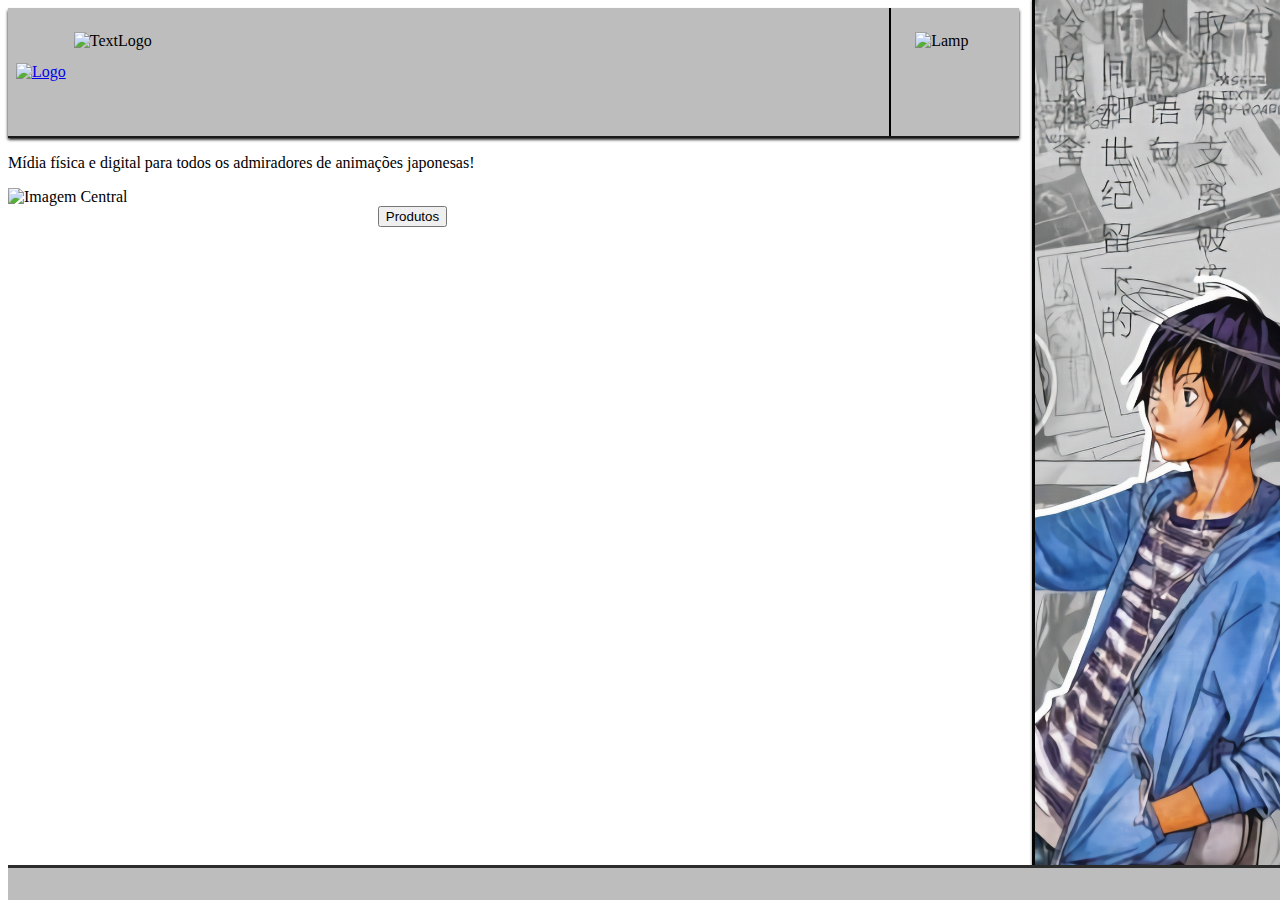
==== OtakuWorld/index.html @ 22d74d48 "Organizando outras páginas do projeto" ====
<!DOCTYPE html>
<html lang="Pt-br">

<head>
    <meta charset="UTF-8">
    <meta http-equiv="X-UA-Compatible" content="ie=edge">
    <meta name="viewport" content="width=device-width, initial-scale=1.0">

    <link rel="icon" type="image/png" href="./images/3.png">

    <link rel="stylesheet" type="text/css" href="./css/main.css">
    <link rel="stylesheet" type="text/css" href="./css/estrutura.css">
    <link rel="stylesheet" type="text/css" href="./css/home.css">
    <link rel="stylesheet" type="text/css" href="./css/responsive.css">

    <title>Otaku World | Mangá Shop e Scan Oficial</title>
</head>

<body>

    <header class="principal">
        <div class="Logo">
            <a href="index.html">
                <img class="logo" src="./images/3.png" alt="Logo">
            </a>
            
            <img class="text" src="./images/Logo.png" alt="TextLogo">
        </div>

        <div onclick="Tema()" class="containerLamp">
            <img class="IconLamp" src="./images/Lua.svg" alt="Lamp">
        </div>
    </header>

    <aside id="AsideImg">
    </aside>

    <div class="Text">
        <p>Mídia física e digital para todos os admiradores de animações japonesas!</p>
    </div>

    <section class="Main">
        <div class="limite">
            <img class="ImgC" src="./images/book.svg" alt="Imagem Central">
            <footer>
                <div>
                    <a href="./Contatos.html"><button>Produtos</button></a>
                </div>
            </footer>
        </div>
        <div class="barrinha"></div>
    </section>
    </div>
    <script src="./scripts/Test.js"></script>
</body>

</html>
---- OtakuWorld/css/estrutura.css ----
.containerLamp, .Logo, section.Main footer{
    display: flex;
    justify-content:center;
    align-items: center;
}
header.principal, section.Ative{
    display: flex;
}

/*Header principal*/

header.principal{
    width: 80%;
    height: 8em;

    justify-content: space-between;
    background-color: #bdbdbd;

    border-bottom: 2px solid rgb(26, 25, 25);
    box-shadow: 0px 1.5px 3px rgb(0, 0, 0);
    user-select: none;
}

.logo{
    margin: 0 0.5em 0 0.5em;
    width: 6.5em;
    height: 6.5em;
}
.Logo .text{
    width: 30em;
    height: 5em;
}

.containerLamp, .containerBack{
    width: 8em;
    border-left: 2px solid black;
    cursor: pointer;
}
.containerLamp:hover, .containerBack:hover{
    border-left: 4px solid black;
    border-bottom: 0.5px solid black;
}

header .containerLamp img{
    width: 5em;
    height: 5em;
}
header .containerBack img{
    width: 4.5em;
    height: 4.5em;
}

/*Aside*/

#AsideImg{
    width: 20%;
    height: 100vh;
    position: fixed;
    top: 0;
    z-index: 5;

    background: url("../images/00000.jpg") no-repeat;
    background-position: right;
    background-size: cover;

    margin-left: 80%;
    border-left: 3px solid rgb(5, 5, 5);
    box-shadow: -0.5px 0px 3px rgb(58, 58, 58);
}

/*Outros componentes*/

.barrinha{
    width: 100%;
    height: 2rem;
    position: fixed;
    bottom: 0;
    z-index: 6;
    
    background-color: #bdbdbd;
    border-top: 3px solid rgb(44, 44, 44);
}

.limite, section.Main{
    width: 80%;
}
---- OtakuWorld/css/responsive.css ----
/*Maioria Index*/
@media(max-width: 1000px){
    section.Main .limite .ImgC{
        display: flex;
        width: 60vw;
        height: 60vw;
        margin: 0 auto;
    }
    
    .limite, section.Main{
        width: 90%;
    }
    
    section.Main .limite{
        display: block;
        position: static;
    }
    
    .Text{
        margin-bottom: 5vh;
    }
    
    section.Main footer button{
        width: 30vw;
        height: 15vw;
        margin-bottom: 2em;
    }
    }

    @media(max-width: 430px){
        section.Main .limite{
            bottom: 30%;
        }
    }


    /*Maioria Contatos*/

    @media(max-width: 750px){

        .limite, section.Main{
            width: 100%;
            height: 100vh;
        }

        aside{
            display: none;
        }

        header.principal, .containerLamp, .containerBack{
            height: 7.5em;
        }

        .containerLamp, .containerBack{
            width: 7.5em;
        }
        
        header.second{
            height: 25vh;
        }
        
        header.second, article.redes, header.principal{
            width: 100vw;
        }

        article.redes{
            height: 60vh;
            margin-bottom: 50%;
        }

        article .Redes{
            flex-direction: column;
            margin-top: 30%;
        }
        article .Redes img{
            width: 20vw;
            height: 20vw;
        }
        article .Redes img.Dis{
            width: 21vw;
            height: 21vw;
        }
        article .Redes p{
            font-size: 5vw;
            font-weight: 450;
            font-family: 'Roboto', sans-serif;
        }

        article .Redes .AllIcons, .Discord{
            margin-bottom: clamp(5vh, 10vh, 15vh);
        }

        .Text{
            width: 100%;
            margin-bottom: 15vh;
        }

        .logo{
            margin-right: 2vw;
            width: 10vw;
            height: 10vw;
        }
        section.Main footer button{
            width: 40vw;
            height: 20vw;
        }
    }
    
    @media(max-width: 745px){
        .Logo .text{
            display: none;
        }
    }
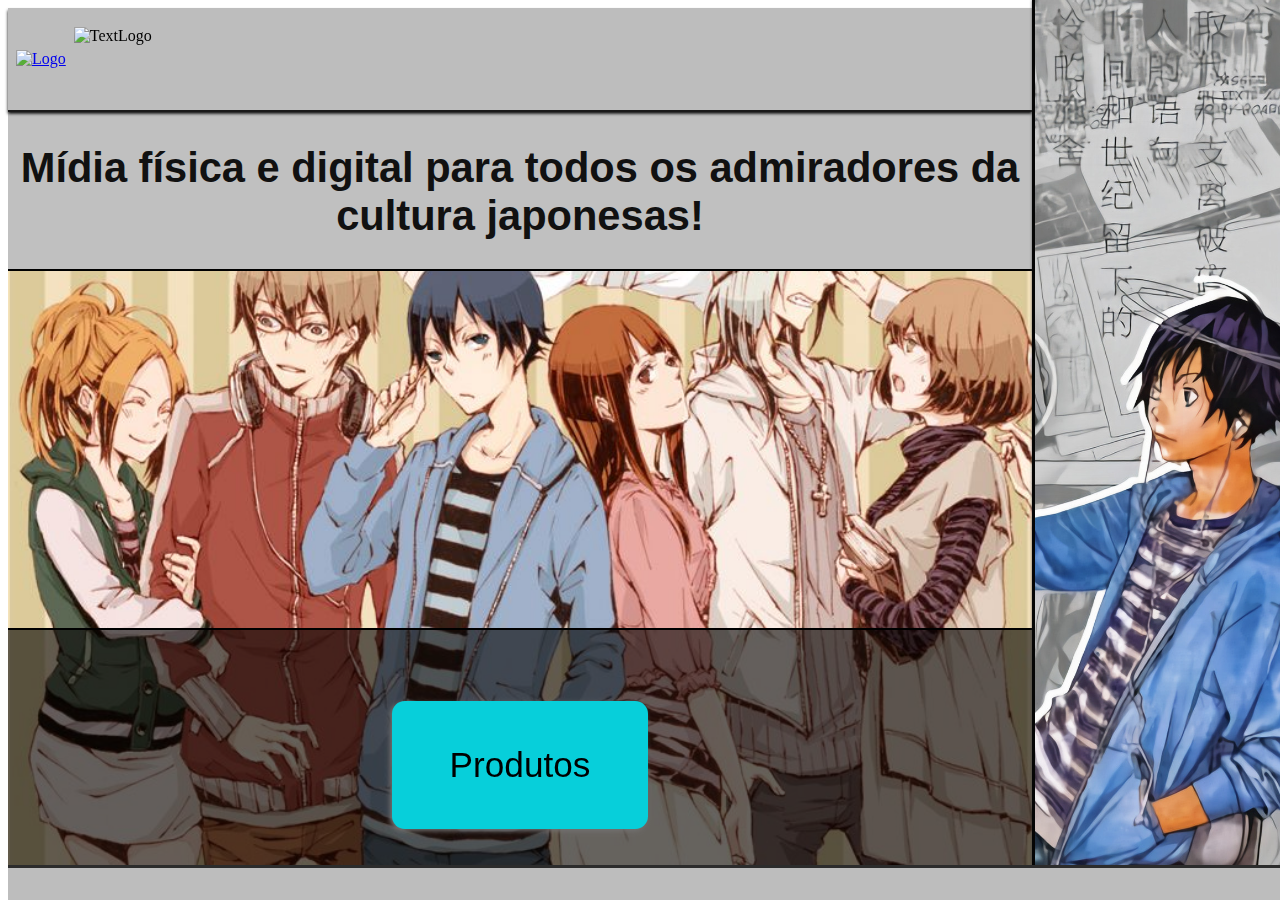
==== commit fc24d8a4: "Finalizando as três primeiras páginas" ====
--- a/OtakuWorld/index.html
+++ b/OtakuWorld/index.html
@@ -18,6 +18,8 @@
 
 <body>
 
+    <div class="Img"></div>
+
     <header class="principal">
         <div class="Logo">
             <a href="index.html">
@@ -26,31 +28,33 @@
             
             <img class="text" src="./images/Logo.png" alt="TextLogo">
         </div>
-
-        <div onclick="Tema()" class="containerLamp">
-            <img class="IconLamp" src="./images/Lua.svg" alt="Lamp">
-        </div>
+        
     </header>
 
     <aside id="AsideImg">
     </aside>
 
+    <div class="FundoText">
     <div class="Text">
-        <p>Mídia física e digital para todos os admiradores de animações japonesas!</p>
+        <p>Mídia física e digital para todos os admiradores da cultura japonesas!</p>
     </div>
+    </div>
+
 
     <section class="Main">
         <div class="limite">
             <img class="ImgC" src="./images/book.svg" alt="Imagem Central">
+
             <footer>
                 <div>
                     <a href="./Contatos.html"><button>Produtos</button></a>
                 </div>
             </footer>
+
         </div>
+
         <div class="barrinha"></div>
     </section>
-    </div>
     <script src="./scripts/Test.js"></script>
 </body>
 
--- a/OtakuWorld/css/estrutura.css
+++ b/OtakuWorld/css/estrutura.css
@@ -1,4 +1,4 @@
-.containerLamp, .Logo, section.Main footer{
+.containerLamp, .Logo, footer{
     display: flex;
     justify-content:center;
     align-items: center;
@@ -11,7 +11,9 @@
 
 header.principal{
     width: 80%;
-    height: 8em;
+    position: relative;
+    height: 8vw;
+    z-index: 5;
 
     justify-content: space-between;
     background-color: #bdbdbd;
@@ -23,16 +25,16 @@
 
 .logo{
     margin: 0 0.5em 0 0.5em;
-    width: 6.5em;
-    height: 6.5em;
+    width: 6.5vw;
+    height: 6.5vw;
 }
 .Logo .text{
-    width: 30em;
-    height: 5em;
+    width: 30vw;
+    height: 5vw;
 }
 
 .containerLamp, .containerBack{
-    width: 8em;
+    width: 8vw;
     border-left: 2px solid black;
     cursor: pointer;
 }
@@ -42,12 +44,12 @@
 }
 
 header .containerLamp img{
-    width: 5em;
-    height: 5em;
+    width: 5vw;
+    height: 5vw;
 }
 header .containerBack img{
-    width: 4.5em;
-    height: 4.5em;
+    width: 4.5vw;
+    height: 4.5vw;
 }
 
 /*Aside*/
--- a/OtakuWorld/css/home.css
+++ b/OtakuWorld/css/home.css
@@ -0,0 +1,69 @@
+.Img{
+    position: fixed;
+    z-index: 0;
+    width: 100%;
+    height: 100vh;
+    background: url("../images/Fundo.jpg") no-repeat;
+    background-size: cover;
+    background-attachment: fixed;
+    background-position: top;
+}
+
+section.Main .limite .ImgC{
+    width: 50%;
+    height: 50%;
+    margin-left: 3em;
+    display: none;
+}
+
+header.principal{
+    position: fixed;
+}
+
+.FundoText{
+    position: fixed;
+    top: 8vw;
+    display: flex;
+    align-items: center;
+    justify-content: center;
+
+    width: 80%;
+    height: 13vw;
+
+    background-color: rgb(192, 192, 192);
+    border-bottom: 2px solid black;
+}
+
+.Text{
+    margin: auto;
+    text-align: center;
+    color: rgb(17, 17, 17);
+    font-size: clamp(1em, 1em + 2vw, 5vw);
+    font-family: 'Oswald', sans-serif;
+    font-weight: bolder;
+}
+
+section.Main footer{
+    width: 80%;
+    height: 30vh;
+    position: fixed;
+    bottom: 0;
+    border-top: 2px solid black;
+    background-color: rgba(0, 0, 0, 0.6);
+}
+
+section.Main footer button{
+    width: 20vw;
+    height: 10vw;
+    cursor: pointer;
+    border: 0;
+    background-color: #07cfda;
+    border-radius: 0.8rem;
+    box-shadow: -2px 2px 5px rgb(116, 115, 115);
+    transition: all .5s;
+    font-size: clamp(1em, 1em + 1.5vw, 5vw);
+}
+
+section.Main footer button:hover{
+    background-color: #00f2ff;
+}--- a/OtakuWorld/css/responsive.css
+++ b/OtakuWorld/css/responsive.css
@@ -45,6 +45,17 @@
 
         aside{
             display: none;
+        }
+
+        .container{
+            height: calc(100vh - 35vh - 8.5em);
+            width: 100vw;
+            flex-direction: column;
+        }
+
+        .card img, .card, .Back{ 
+            width: 35vw;
+            height: 38vw;
         }
 
         header.principal, .containerLamp, .containerBack{
@@ -104,6 +115,14 @@
             width: 40vw;
             height: 20vw;
         }
+
+        .FundoText{
+            display: none;
+        }
+
+        section.Main footer{
+            width: 100%;
+        }
     }
     
     @media(max-width: 745px){
@@ -112,4 +131,43 @@
         }
     }
 
-   +   
+    @media(max-width: 700px){
+        .cards{
+            display: grid;
+            grid-template-columns: 150%;
+            gap: 0px;
+        }
+        .container{
+            margin-top: 10vh;
+        }
+        .card{
+            margin-bottom: 5vh;
+        }
+      }
+
+      @media(min-width: 1300px){
+        .card img{ 
+            border: .2vw black solid;
+            box-shadow: .2vw .2vw .3vw .1vw black;
+        }
+
+        .card, .card img, .Back{
+            width: 20vw;
+            height: 25vw;
+        }
+        }
+
+    @media(min-height: 800px){
+            .card img{ 
+                border: .2vw black solid;
+                box-shadow: .2vw .2vw .3vw .1vw black;
+            }
+    
+            .card, .card img, .Back{
+                width: 20vw;
+                height: 25vw;
+            }
+    }
+    
+    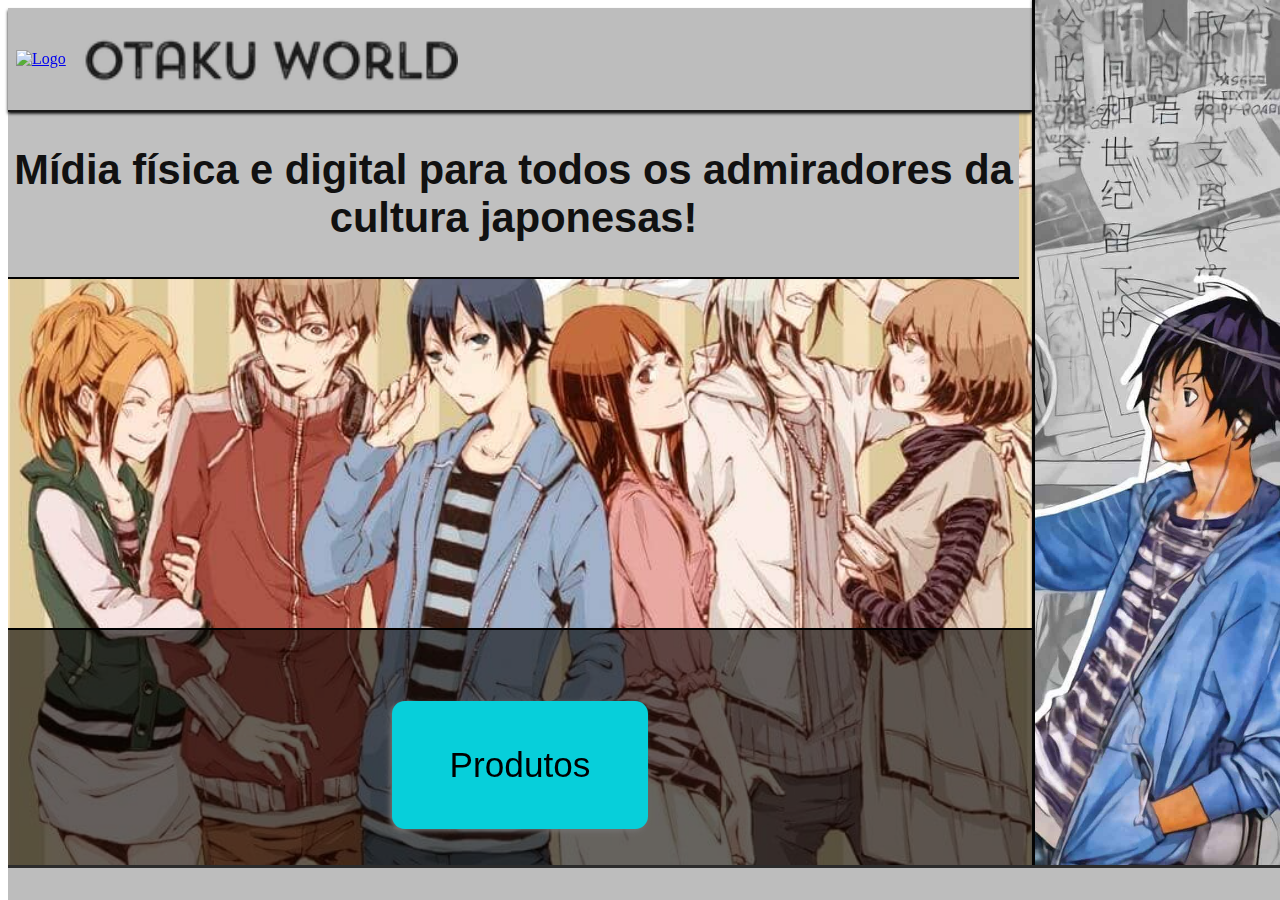
==== commit 269f369f: "Projeto finalizado" ====
--- a/OtakuWorld/index.html
+++ b/OtakuWorld/index.html
@@ -18,7 +18,7 @@
 
 <body>
 
-    <div class="Img"></div>
+    <div class="FundoImg"></div>
 
     <header class="principal">
         <div class="Logo">
@@ -26,9 +26,8 @@
                 <img class="logo" src="./images/3.png" alt="Logo">
             </a>
             
-            <img class="text" src="./images/Logo.png" alt="TextLogo">
+            <img class="text2" src="./images/Logo.png" alt="TextLogo">
         </div>
-        
     </header>
 
     <aside id="AsideImg">
@@ -40,22 +39,16 @@
     </div>
     </div>
 
-
     <section class="Main">
         <div class="limite">
-            <img class="ImgC" src="./images/book.svg" alt="Imagem Central">
-
             <footer>
                 <div>
-                    <a href="./Contatos.html"><button>Produtos</button></a>
+                    <a href="./produtos.html"><button>Produtos</button></a>
                 </div>
             </footer>
-
         </div>
 
         <div class="barrinha"></div>
     </section>
-    <script src="./scripts/Test.js"></script>
 </body>
-
 </html>--- a/OtakuWorld/css/estrutura.css
+++ b/OtakuWorld/css/estrutura.css
@@ -1,18 +1,18 @@
-.containerLamp, .Logo, footer{
+.containerMenu, .containerLamp, .Logo, .container, .Ative{
     display: flex;
     justify-content:center;
     align-items: center;
 }
-header.principal, section.Ative{
+header.principal, section.Ative, section.MenuIcon{
     display: flex;
 }
 
 /*Header principal*/
-
+ 
 header.principal{
     width: 80%;
+    height: 8vw;
     position: relative;
-    height: 8vw;
     z-index: 5;
 
     justify-content: space-between;
@@ -24,30 +24,31 @@
 }
 
 .logo{
-    margin: 0 0.5em 0 0.5em;
     width: 6.5vw;
     height: 6.5vw;
+    margin: 0 0.5em 0 0.5em;
 }
-.Logo .text{
+.Logo .text, .Logo .text2{
     width: 30vw;
     height: 5vw;
 }
 
-.containerLamp, .containerBack{
+.containerLamp, a.containerBack, .containerMenu, .containerLamp2{
     width: 8vw;
+    height: 8vw;
     border-left: 2px solid black;
     cursor: pointer;
 }
-.containerLamp:hover, .containerBack:hover{
+.containerLamp:hover, a.containerBack:hover, .containerMenu:hover, .containerLamp2:hover{
     border-left: 4px solid black;
     border-bottom: 0.5px solid black;
 }
 
-header .containerLamp img{
+.containerLamp img, .containerLamp2 img{
     width: 5vw;
     height: 5vw;
 }
-header .containerBack img{
+a.containerBack img, .containerMenu img{
     width: 4.5vw;
     height: 4.5vw;
 }
@@ -57,7 +58,6 @@
 #AsideImg{
     width: 20%;
     height: 100vh;
-    position: fixed;
     top: 0;
     z-index: 5;
 
@@ -70,12 +70,15 @@
     box-shadow: -0.5px 0px 3px rgb(58, 58, 58);
 }
 
+.barrinha, #AsideImg{
+    position: fixed;
+}
+
 /*Outros componentes*/
 
 .barrinha{
     width: 100%;
     height: 2rem;
-    position: fixed;
     bottom: 0;
     z-index: 6;
     
@@ -85,4 +88,15 @@
 
 .limite, section.Main{
     width: 80%;
+}
+
+.Text{
+    font-size: clamp(1em, 1em + 2vw, 5vw);
+    color: rgb(17, 17, 17);
+    text-align: center;
+}
+
+.Text, header.second p, nav.MenuLateral ul a, #produtos article p, #End .carregar button, .FooterSecond h1{
+    font-family: 'Oswald', sans-serif;
+    font-weight: bolder;
 }--- a/OtakuWorld/css/home.css
+++ b/OtakuWorld/css/home.css
@@ -1,67 +1,65 @@
-.Img{
-    position: fixed;
-    z-index: 0;
-    width: 100%;
-    height: 100vh;
-    background: url("../images/Fundo.jpg") no-repeat;
-    background-size: cover;
-    background-attachment: fixed;
-    background-position: top;
+section.Main footer, .FundoText{
+    display: flex;
+    justify-content:center;
+    align-items: center;
 }
 
-section.Main .limite .ImgC{
-    width: 50%;
-    height: 50%;
-    margin-left: 3em;
-    display: none;
-}
+/*Imagem de fundo*/
 
-header.principal{
+header.principal, .FundoImg, section.Main footer{
     position: fixed;
 }
 
+.FundoImg{
+    width: 100%;
+    height: 100vh;
+    z-index: 0;
+    
+    background: url("../images/Fundo.jpg") no-repeat;
+    background-size: cover;
+    background-position: top;
+    background-attachment: fixed;
+}
+
+/*Texto principal da Home*/
+
 .FundoText{
-    position: fixed;
+    height: 13vw;
+    position: relative;
     top: 8vw;
-    display: flex;
-    align-items: center;
-    justify-content: center;
-
-    width: 80%;
-    height: 13vw;
 
     background-color: rgb(192, 192, 192);
     border-bottom: 2px solid black;
 }
 
-.Text{
-    margin: auto;
-    text-align: center;
-    color: rgb(17, 17, 17);
-    font-size: clamp(1em, 1em + 2vw, 5vw);
-    font-family: 'Oswald', sans-serif;
-    font-weight: bolder;
+.FundoText, section.Main footer{
+    width: 80%;
 }
 
+/*Rodapé*/
+
 section.Main footer{
-    width: 80%;
     height: 30vh;
-    position: fixed;
     bottom: 0;
+
+    background-color: rgba(0, 0, 0, 0.6);
     border-top: 2px solid black;
-    background-color: rgba(0, 0, 0, 0.6);
 }
+
+/*Botão para acesso à página de produtos*/
 
 section.Main footer button{
     width: 20vw;
     height: 10vw;
+    border: 0;
+    border-radius: 0.8rem;
+
+    background-color: #07cfda;
+    box-shadow: -2px 2px 5px rgb(116, 115, 115);
+
+    font-size: clamp(1em, 1em + 1.5vw, 5vw);
+    transition: all .5s;
     cursor: pointer;
-    border: 0;
-    background-color: #07cfda;
-    border-radius: 0.8rem;
-    box-shadow: -2px 2px 5px rgb(116, 115, 115);
-    transition: all .5s;
-    font-size: clamp(1em, 1em + 1.5vw, 5vw);
 }
 
 section.Main footer button:hover{
--- a/OtakuWorld/css/responsive.css
+++ b/OtakuWorld/css/responsive.css
@@ -1,70 +1,51 @@
-/*Maioria Index*/
+/*Index*/
+
 @media(max-width: 1000px){
-    section.Main .limite .ImgC{
-        display: flex;
-        width: 60vw;
-        height: 60vw;
-        margin: 0 auto;
-    }
-    
-    .limite, section.Main{
-        width: 90%;
-    }
-    
-    section.Main .limite{
-        display: block;
-        position: static;
-    }
-    
-    .Text{
-        margin-bottom: 5vh;
-    }
-    
     section.Main footer button{
-        width: 30vw;
-        height: 15vw;
-        margin-bottom: 2em;
-    }
-    }
-
-    @media(max-width: 430px){
-        section.Main .limite{
-            bottom: 30%;
-        }
-    }
-
-
-    /*Maioria Contatos*/
+        width: 33vw;
+        height: 18vw;
+    }
+    }
+
+    /*Protudos*/
+
+    @media(min-width: 1280px){
+    nav.menu ul a{
+        font-size: clamp(1vw, 1em + 1.5vw, 2.5vw);
+    }
+    }
+
+/*Maioria Contatos*/
 
     @media(max-width: 750px){
-
-        .limite, section.Main{
-            width: 100%;
-            height: 100vh;
-        }
-
         aside{
             display: none;
         }
 
-        .container{
-            height: calc(100vh - 35vh - 8.5em);
-            width: 100vw;
-            flex-direction: column;
-        }
-
-        .card img, .card, .Back{ 
-            width: 35vw;
-            height: 38vw;
-        }
-
-        header.principal, .containerLamp, .containerBack{
+        /*Header principal*/
+
+        header.principal, .containerLamp, a.containerBack, .containerMenu{
             height: 7.5em;
-        }
-
-        .containerLamp, .containerBack{
+        } 
+
+        .logo{
+            margin-right: 2vw;
+        }
+
+        .containerLamp, a.containerBack, .containerMenu{
             width: 7.5em;
         }
+
+        .containerLamp img, .logo{
+            width: 10vw;
+            height: 10vw;
+        }
+        a.containerBack img, .containerMenu img{
+            width: 9vw;
+            height: 9vw;
+        }
+
+        /*Header secundário*/
         
         header.second{
             height: 25vh;
@@ -73,6 +54,8 @@
         header.second, article.redes, header.principal{
             width: 100vw;
         }
+
+        /*Redes de contato*/
 
         article.redes{
             height: 60vh;
@@ -101,16 +84,12 @@
             margin-bottom: clamp(5vh, 10vh, 15vh);
         }
 
-        .Text{
+        /*Home*/
+
+        section.Main footer{
             width: 100%;
-            margin-bottom: 15vh;
-        }
-
-        .logo{
-            margin-right: 2vw;
-            width: 10vw;
-            height: 10vw;
-        }
+        }
+
         section.Main footer button{
             width: 40vw;
             height: 20vw;
@@ -120,8 +99,18 @@
             display: none;
         }
 
-        section.Main footer{
-            width: 100%;
+        /*Cards*/
+
+        .container{
+            height: calc(100vh - 35vh - 8.7em);
+            width: 100vw;
+            margin-bottom: 50%;
+            flex-direction: column;
+        }
+
+        .card img, .card, .Back{ 
+            width: 35vw;
+            height: 38vw;
         }
     }
     
@@ -129,45 +118,88 @@
         .Logo .text{
             display: none;
         }
-    }
-
-   
+        .Logo .text2{
+            width: 40vw;
+            height: 10vw;
+        }
+    }
+
     @media(max-width: 700px){
         .cards{
-            display: grid;
-            grid-template-columns: 150%;
+            grid-template-columns: 1fr;
             gap: 0px;
         }
-        .container{
-            margin-top: 10vh;
-        }
-        .card{
-            margin-bottom: 5vh;
+        .card + .card, .container{
+            margin-top: 5vh;
         }
       }
-
-      @media(min-width: 1300px){
-        .card img{ 
-            border: .2vw black solid;
-            box-shadow: .2vw .2vw .3vw .1vw black;
-        }
-
-        .card, .card img, .Back{
-            width: 20vw;
-            height: 25vw;
-        }
-        }
 
     @media(min-height: 800px){
             .card img{ 
                 border: .2vw black solid;
-                box-shadow: .2vw .2vw .3vw .1vw black;
             }
     
             .card, .card img, .Back{
-                width: 20vw;
-                height: 25vw;
+                width: 25vw;
+                height: 30vw;
             }
+    }
+
+    @media(max-width: 900px){
+        header.principal, .containerLamp, a.containerBack, .containerMenu{
+            height: 7.5em;
+        } 
+
+        nav.MenuLateral{
+            top: 7.5em;
+        }
+
+        section.MenuIcon{
+            display: flex;
+        }
+        nav.menu{
+            display: none;
+        }
+        .obras{
+            margin: 5vh 0 5vh 0;
+            grid-template-columns: 1FR 1FR;
+            gap: 6vw;
+        }
+
+        #produtos article img{
+            width: 25vw;
+            height: 33vw;
+        }
+
+
+        #End{
+            min-height: 42vh;
+        }
+
+        .parallax{
+            display: none;
+        }
+    }
+
+    @media(max-width:640px){
+        #produtos article img{
+            width: 30vw;
+            height: 38vw;
+        }
+        #produtos article p{
+            display: none;
+        }
+    }
+
+    @media(max-width: 400px){
+        header .containerLamp img{
+            width: 18vw;
+            height: 18vw;
+        }
+        header a.containerBack img, .containerMenu img{
+            width: 17vw;
+            height: 17vw;
+        }
     }
     
     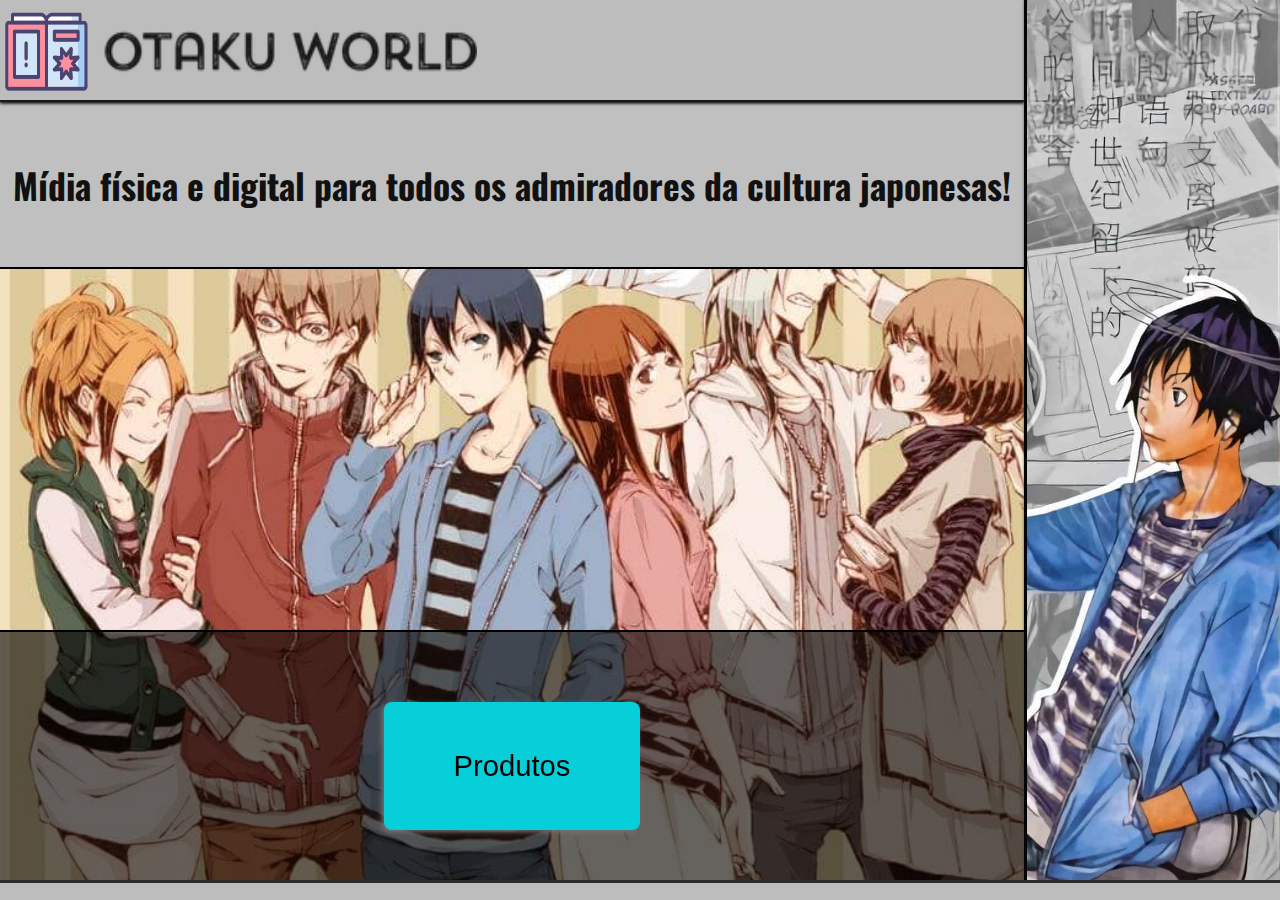
==== commit d05d66ce: "Add" ====
--- a/OtakuWorld/index.html
+++ b/OtakuWorld/index.html
@@ -23,10 +23,10 @@
     <header class="principal">
         <div class="Logo">
             <a href="index.html">
-                <img class="logo" src="./images/3.png" alt="Logo">
+                <img class="logo" src="./images/Logo.png" alt="Logo">
             </a>
             
-            <img class="text2" src="./images/Logo.png" alt="TextLogo">
+            <img class="text2" src="./images/LogoT.png" alt="TextLogo">
         </div>
     </header>
 
--- a/OtakuWorld/css/main.css
+++ b/OtakuWorld/css/main.css
@@ -0,0 +1,33 @@
+@import url('https://fonts.googleapis.com/css2?family=Candal&family=Oswald&family=Roboto:wght@500&display=swap');
+@import url('https://fonts.googleapis.com/css2?family=Roboto:wght@500&display=swap');
+
+*{
+    margin: 0px;
+    padding: 0px;
+    box-sizing: border-box;
+}
+
+:root{
+    font-size: 62.5%;
+}
+
+body{
+    background-color: #e9e9e9;
+}
+
+body, input, button{
+    font: 00 1.8rem/1;
+}
+
+a{
+    text-decoration: none;
+    color: black;
+}
+
+textarea {
+    resize: none;
+}
+
+ul{
+    list-style: none;
+}
